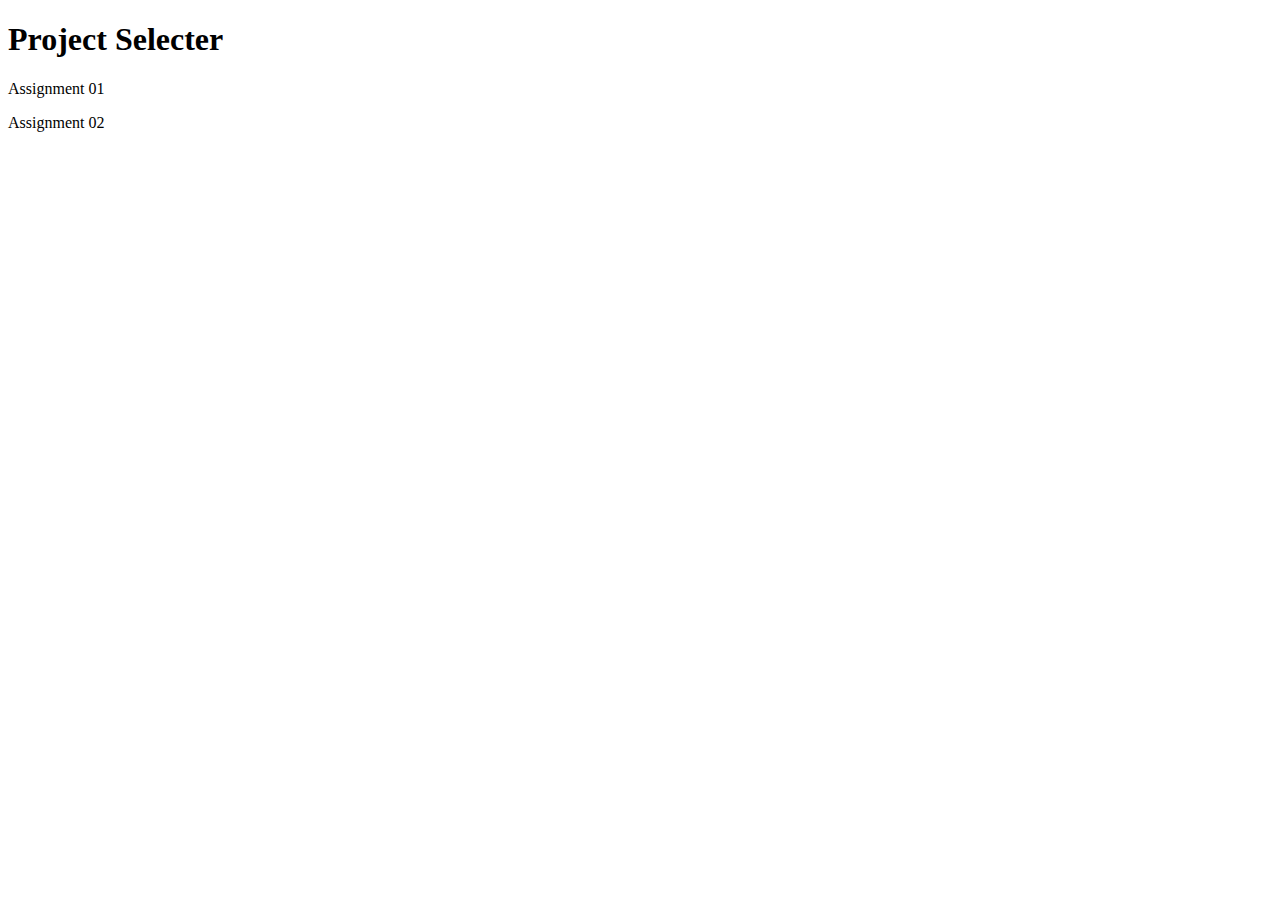
==== index.html @ e015360d "Add files via upload" ====
<!doctype html>
<html lang="en">
<script src="angular.min.js"></script>
<script src="app.js"></script>
<head>
    <title>Project Selecter</title>
</head>
<body>
    <div class="container">
        <h1>Project Selecter</h1>
        <div>
            <p>Assignment 01<a href="/assignment1-code/index.html"></a></p>
            <p>Assignment 02<a href="/assignment2-code/index.html"></a></p>
        </div>
    </div>

</body>
</html>
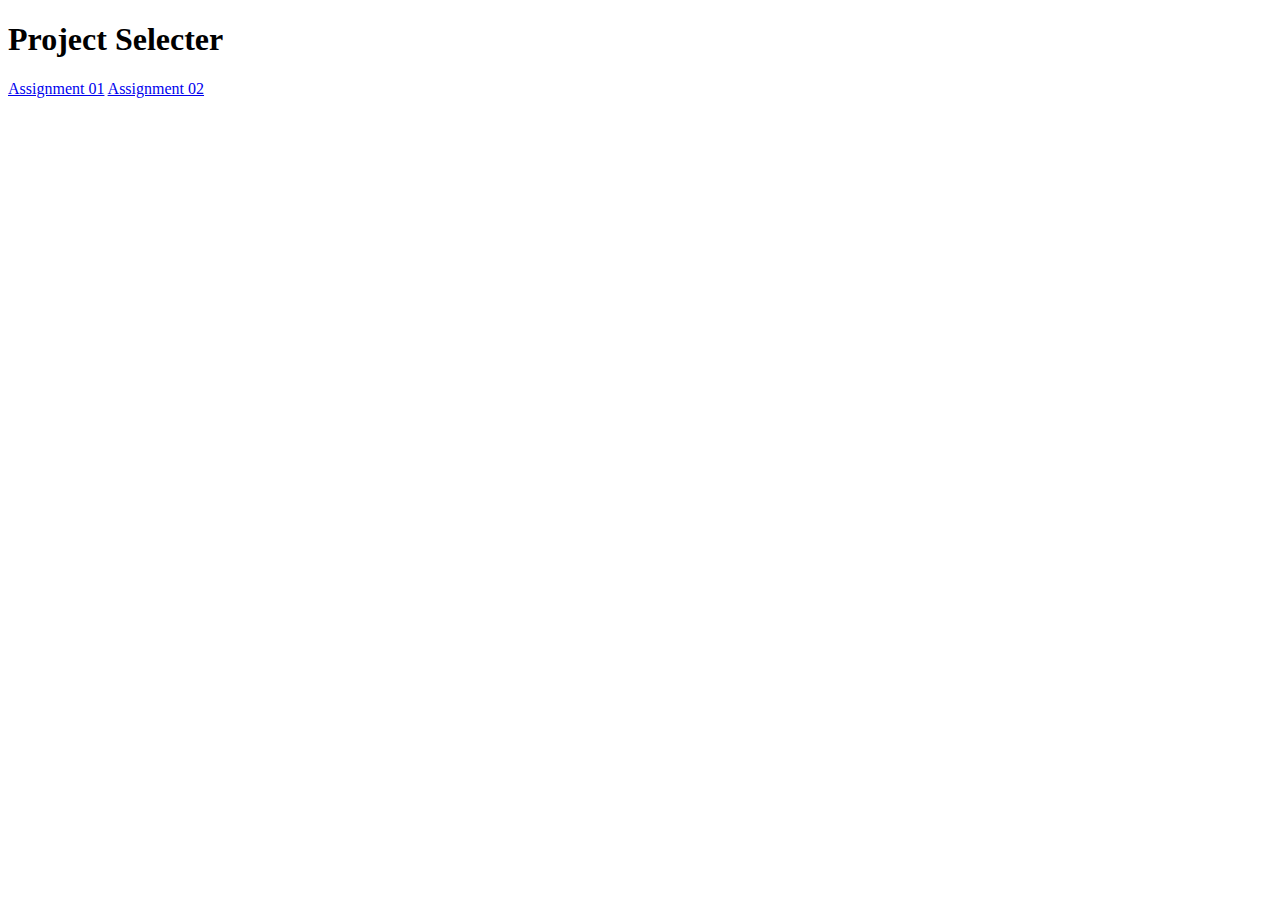
==== commit b7217eec: "Update index.html" ====
--- a/index.html
+++ b/index.html
@@ -9,8 +9,8 @@
     <div class="container">
         <h1>Project Selecter</h1>
         <div>
-            <p>Assignment 01<a href="/assignment1-code/index.html"></a></p>
-            <p>Assignment 02<a href="/assignment2-code/index.html"></a></p>
+            <a href="/assignment1-code/index.html">Assignment 01</a>
+            <a href="/assignment2-code/index.html">Assignment 02</a>
         </div>
     </div>
 
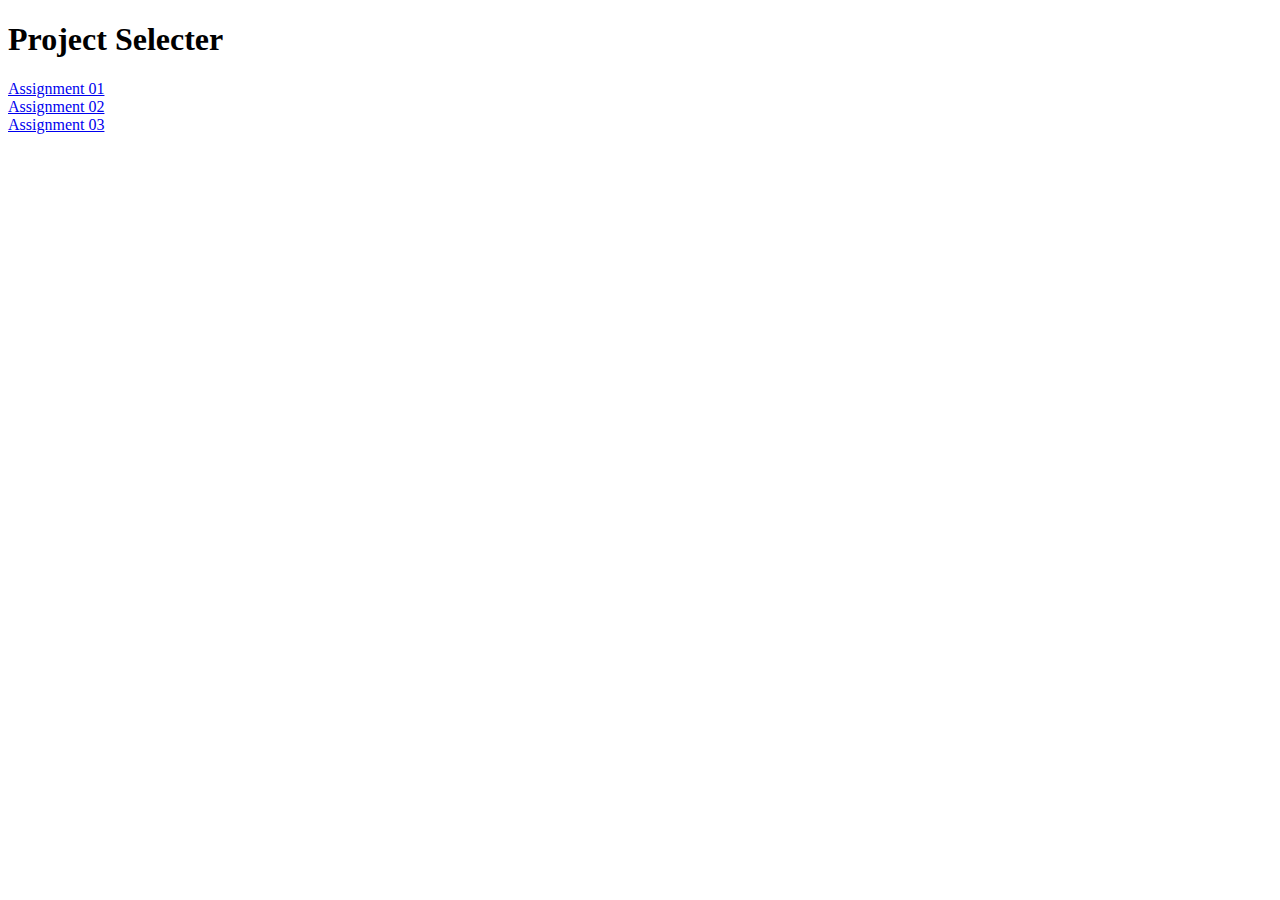
==== commit 06879721: "Add files via upload" ====
--- a/index.html
+++ b/index.html
@@ -1,7 +1,5 @@
 <!doctype html>
 <html lang="en">
-<script src="angular.min.js"></script>
-<script src="app.js"></script>
 <head>
     <title>Project Selecter</title>
 </head>
@@ -9,8 +7,9 @@
     <div class="container">
         <h1>Project Selecter</h1>
         <div>
-            <a href="/assignment1-code/index.html">Assignment 01</a>
-            <a href="/assignment2-code/index.html">Assignment 02</a>
+            <a href="/Single-Page-Web-Apps/assignment1-code/index.html">Assignment 01</a> <br />
+            <a href="/Single-Page-Web-Apps/assignment2-code/index.html">Assignment 02</a> <br />
+            <a href="/Single-Page-Web-Apps/assignment3-code/index.html">Assignment 03</a>
         </div>
     </div>
 
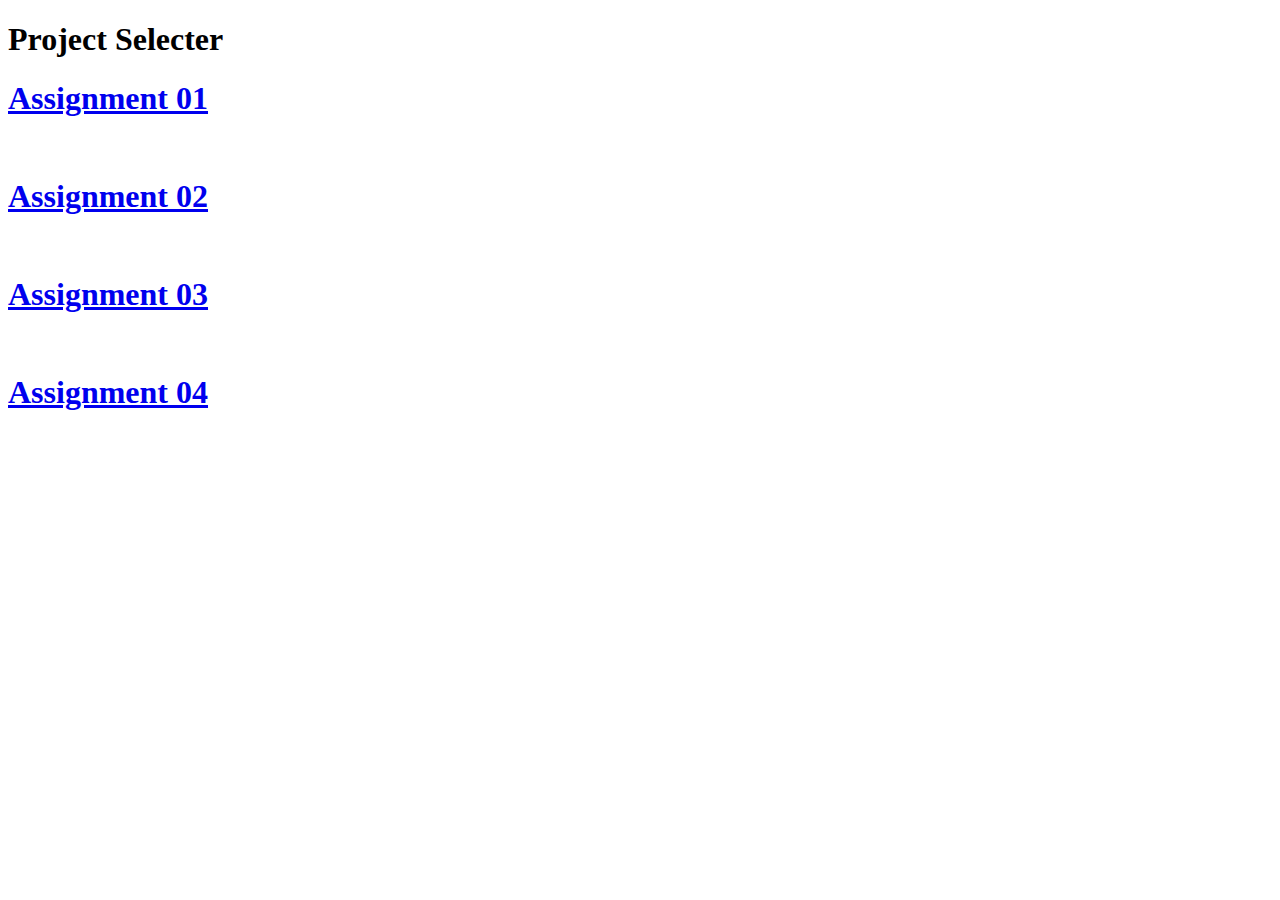
==== commit f4d2b49c: "Add files via upload" ====
--- a/index.html
+++ b/index.html
@@ -7,11 +7,12 @@
     <div class="container">
         <h1>Project Selecter</h1>
         <div>
-            <a href="/Single-Page-Web-Apps/assignment1-code/index.html">Assignment 01</a> <br />
-            <a href="/Single-Page-Web-Apps/assignment2-code/index.html">Assignment 02</a> <br />
-            <a href="/Single-Page-Web-Apps/assignment3-code/index.html">Assignment 03</a>
+            <h1><a href="/Single-Page-Web-Apps/assignment1-code/index.html">Assignment 01</a></h1> <br />
+            <h1><a href="/Single-Page-Web-Apps/assignment2-code/index.html">Assignment 02</a></h1> <br />
+            <h1><a href="/Single-Page-Web-Apps/assignment3-code/index.html">Assignment 03</a></h1> <br />
+            <h1><a href="/Single-Page-Web-Apps/assignment4-code/index.html">Assignment 04</a></h1> <br />
         </div>
     </div>
 
 </body>
-</html>
+</html>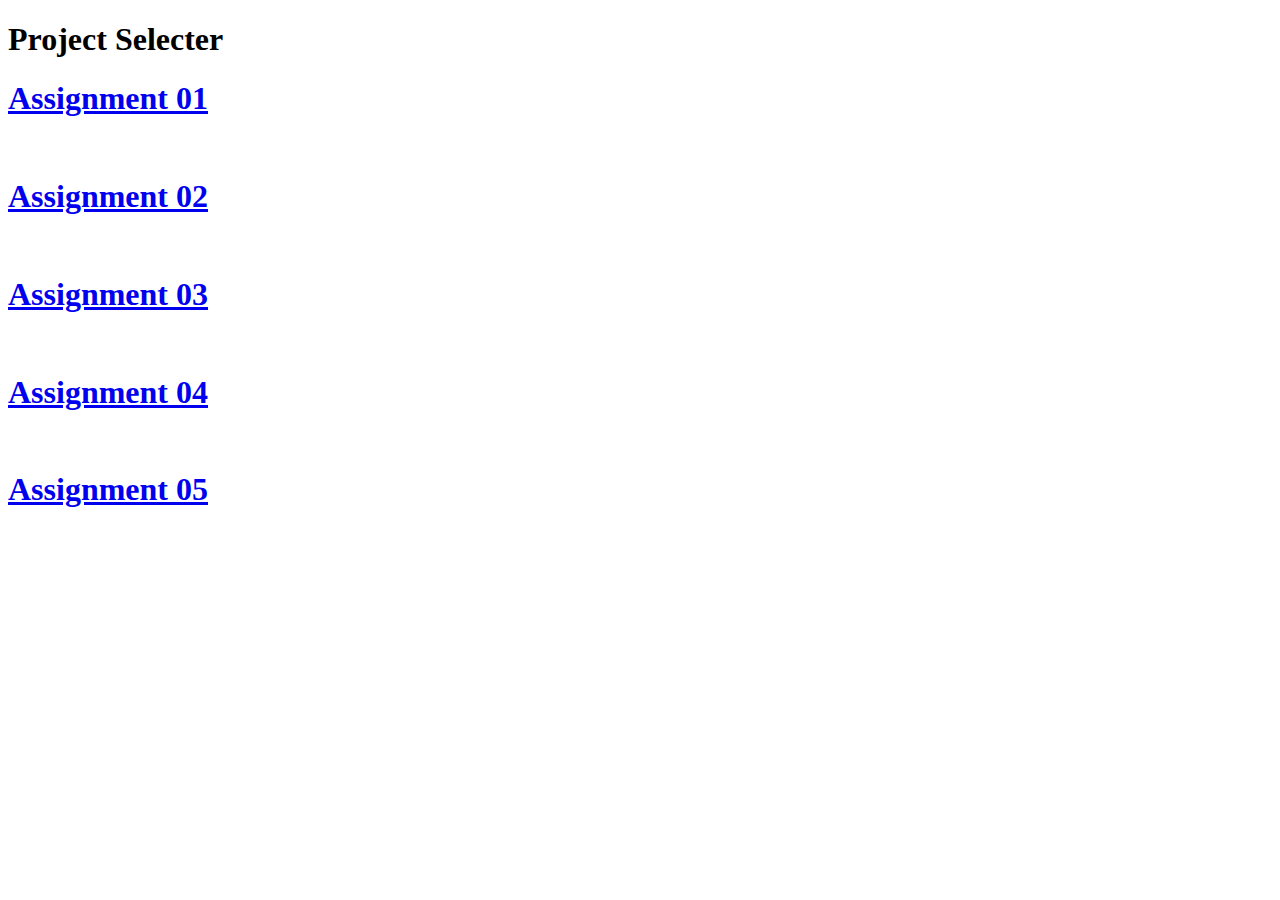
==== commit f3ed2e87: "Update index.html" ====
--- a/index.html
+++ b/index.html
@@ -11,8 +11,9 @@
             <h1><a href="/Single-Page-Web-Apps/assignment2-code/index.html">Assignment 02</a></h1> <br />
             <h1><a href="/Single-Page-Web-Apps/assignment3-code/index.html">Assignment 03</a></h1> <br />
             <h1><a href="/Single-Page-Web-Apps/assignment4-code/index.html">Assignment 04</a></h1> <br />
+            <h1><a href="/Single-Page-Web-Apps/assignment5-code/index.html">Assignment 05</a></h1> <br />
         </div>
     </div>
 
 </body>
-</html>+</html>
